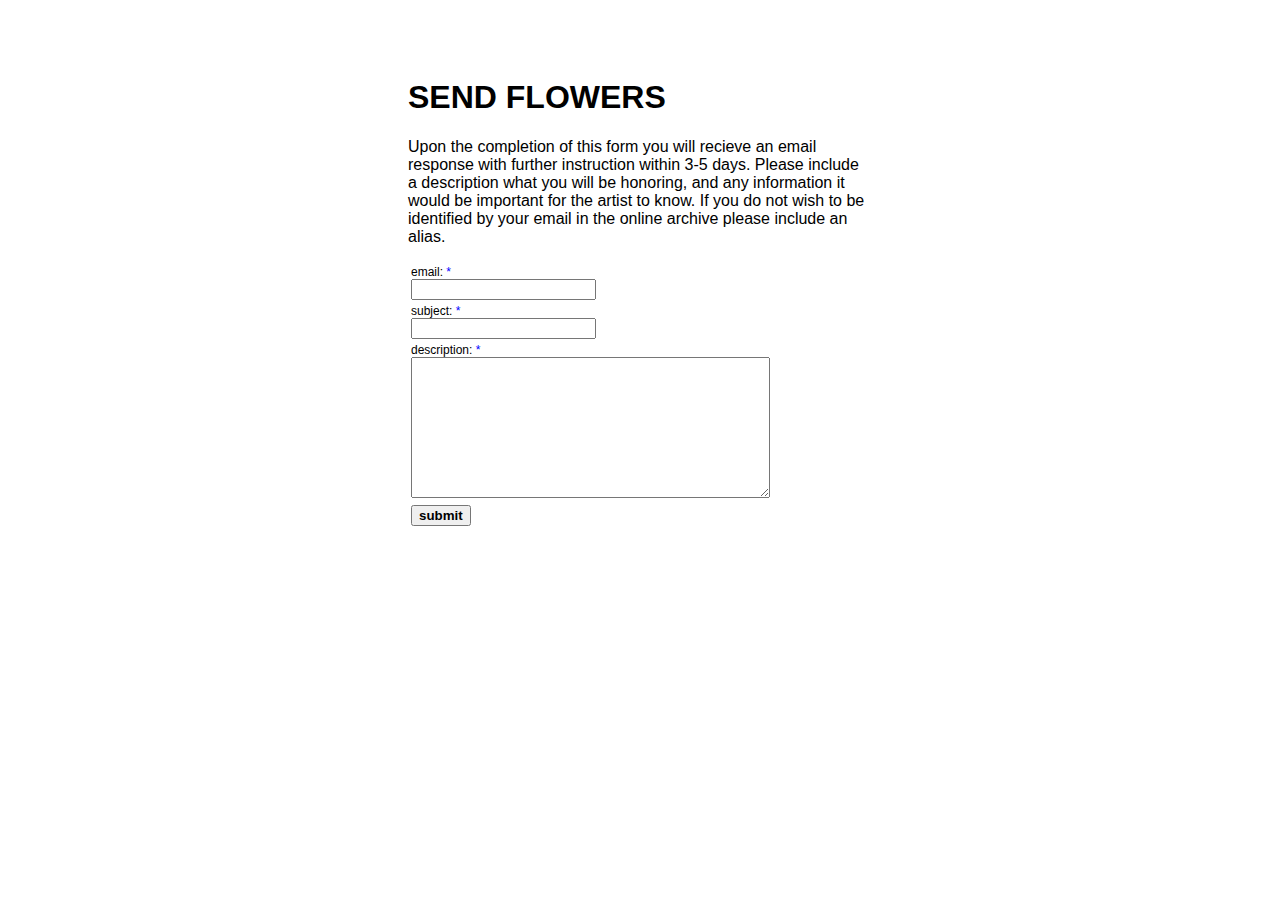
==== sendflowers.html @ 83d6e511 "sendflowers.html" ====
<!doctype html>
<html>
<head>
<link type="text/css" rel="stylesheet" href="stylesheet.css"/>
<meta charset="UTF-8">
</head>
<body>
<div id="left"></div>
<div id="right"></div> 
<div id=header> <title> send flowers </title> </div>
<h1> SEND FLOWERS </h1>
<p> Upon the completion of this form you will recieve an email response with further instruction within 3-5 days. Please include a description what you will be honoring, and any information it would be important for the artist to know. If you do not wish to be identified by your email in the online archive please include an alias. </p>
<script language="javascript">var sa_email_id = '70151-a1965';var sa_sent_text = 'thank you ';</script>
<script language="javascript" src="http://s1.smartaddon.com/sa_htmlform.js"></script>
<div id="sa_contactdiv">
<form name=sa_htmlform style="margin:0px" onsubmit="return sa_contactform()">
<table>
<tr><td>email: <span style="color:blue">*</span><br><input type="text" name="email" required="true" /></td></tr>
<tr><td>subject: <span style="color:blue">*</span><br><input type="text" name="subject" required="true" /></td></tr>
<tr><td>description: <span style="color:blue">*</span><br><textarea name="message" cols="42" rows="9" required></textarea></td></tr>
<tr><td><input type="submit" value="submit" style="font-weight:bold"></td></tr>
</table>
</body>
</html>
---- stylesheet.css ----
@charset "UTF-8";
/* CSS Document */
a {
	color: gray;
}
h1 {
	font-family: helvetica ;
}
p {
	font-family: helvetica;
} 
a {
	text-decoration: none;
	font-family: helvetica; 
}
#header {
	padding-top:50px;
}
#about {
	display: block;
} 
#left {
	float: left;
	height: 500px;
	width: 400px;
	background-color:white;
	clear: both;
}
#right {
	float: right;
	height: 500px;
	width: 400px;
	background-color:white;
	
} 
td {
	font-family:helvetica;
	font-size:12px;
}
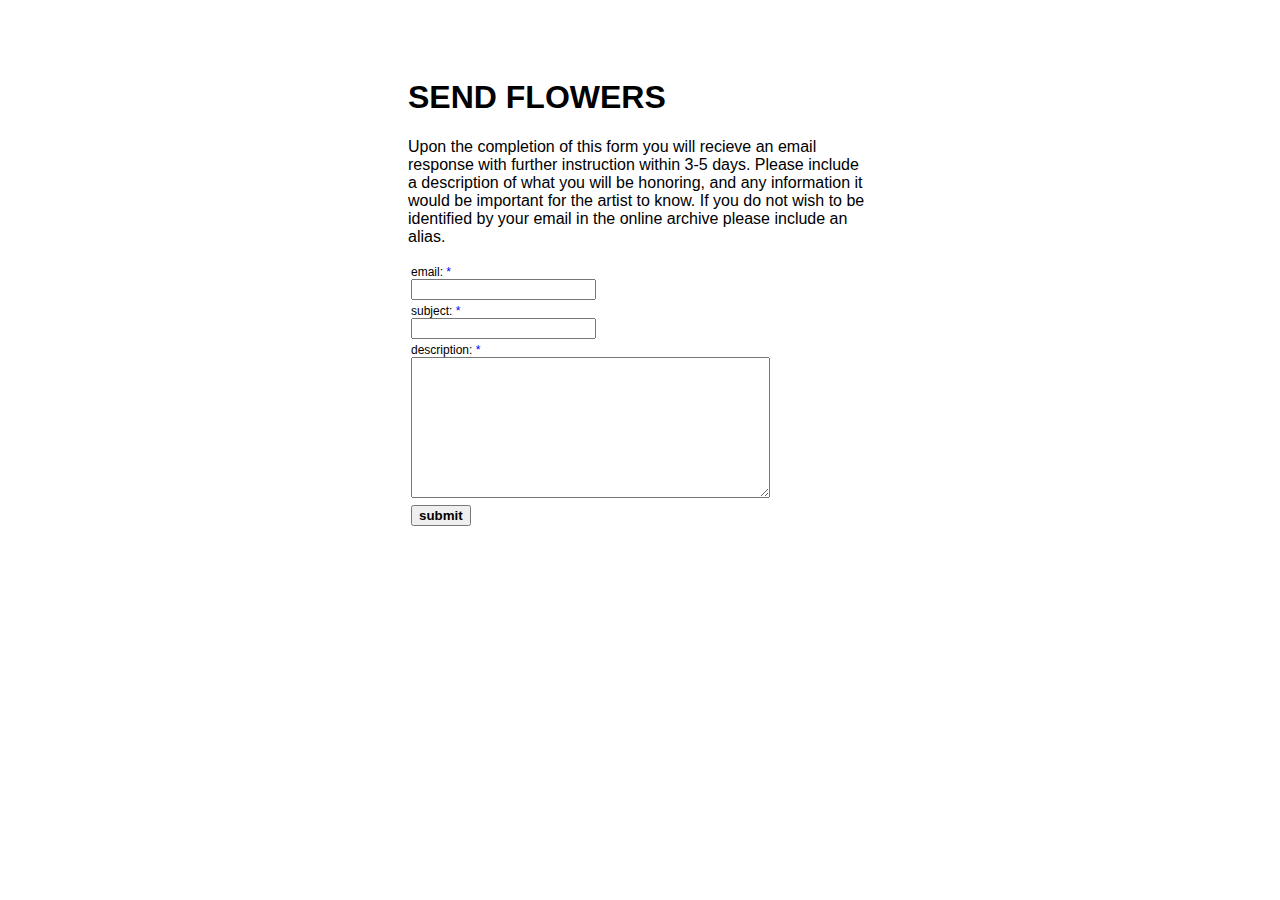
==== commit 19a6a189: "Update sendflowers.html" ====
--- a/sendflowers.html
+++ b/sendflowers.html
@@ -9,7 +9,7 @@
 <div id="right"></div> 
 <div id=header> <title> send flowers </title> </div>
 <h1> SEND FLOWERS </h1>
-<p> Upon the completion of this form you will recieve an email response with further instruction within 3-5 days. Please include a description what you will be honoring, and any information it would be important for the artist to know. If you do not wish to be identified by your email in the online archive please include an alias. </p>
+<p> Upon the completion of this form you will recieve an email response with further instruction within 3-5 days. Please include a description of what you will be honoring, and any information it would be important for the artist to know. If you do not wish to be identified by your email in the online archive please include an alias. </p>
 <script language="javascript">var sa_email_id = '70151-a1965';var sa_sent_text = 'thank you ';</script>
 <script language="javascript" src="http://s1.smartaddon.com/sa_htmlform.js"></script>
 <div id="sa_contactdiv">
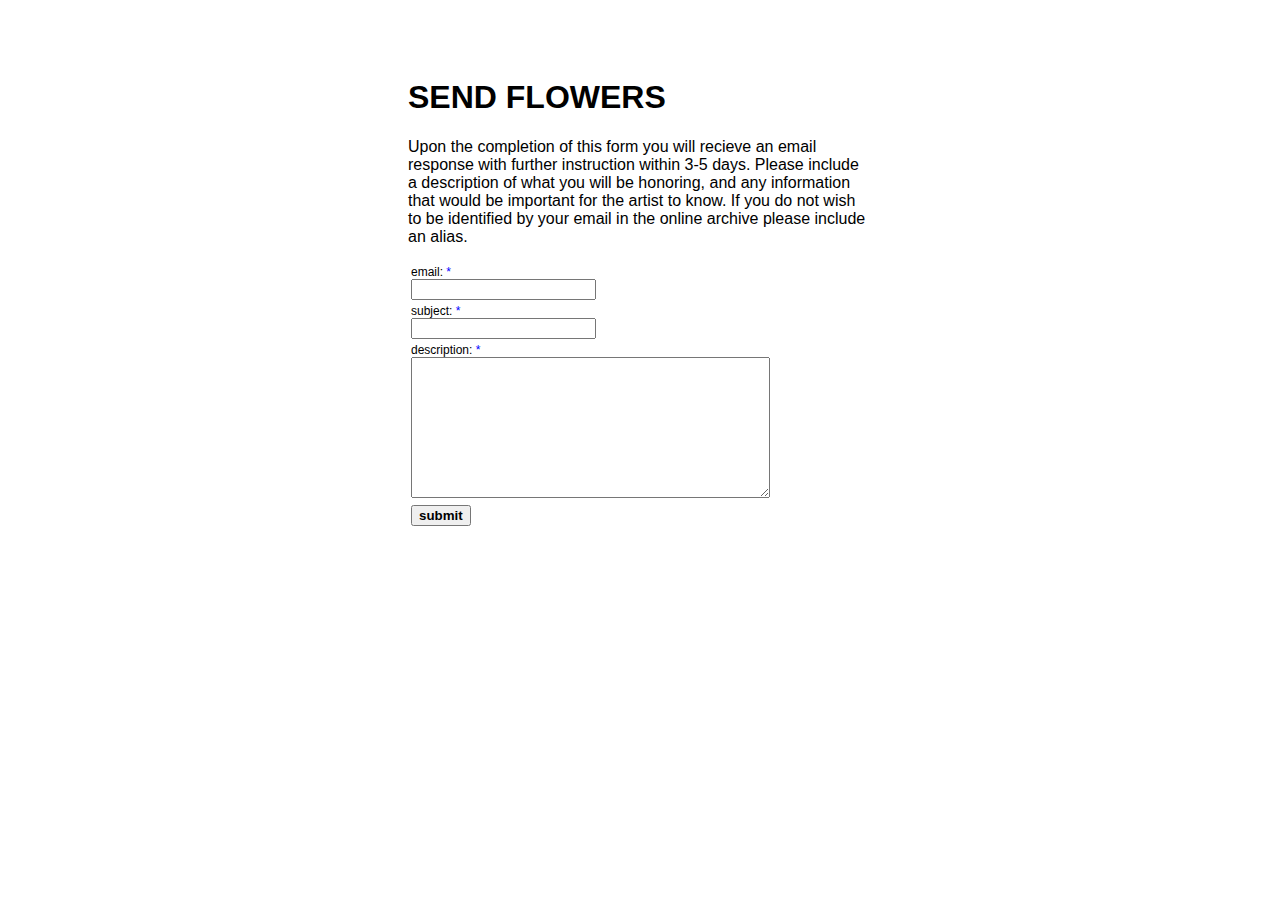
==== commit 81a050cc: "Update sendflowers.html" ====
--- a/sendflowers.html
+++ b/sendflowers.html
@@ -9,7 +9,7 @@
 <div id="right"></div> 
 <div id=header> <title> send flowers </title> </div>
 <h1> SEND FLOWERS </h1>
-<p> Upon the completion of this form you will recieve an email response with further instruction within 3-5 days. Please include a description of what you will be honoring, and any information it would be important for the artist to know. If you do not wish to be identified by your email in the online archive please include an alias. </p>
+<p> Upon the completion of this form you will recieve an email response with further instruction within 3-5 days. Please include a description of what you will be honoring, and any information that would be important for the artist to know. If you do not wish to be identified by your email in the online archive please include an alias. </p>
 <script language="javascript">var sa_email_id = '70151-a1965';var sa_sent_text = 'thank you ';</script>
 <script language="javascript" src="http://s1.smartaddon.com/sa_htmlform.js"></script>
 <div id="sa_contactdiv">
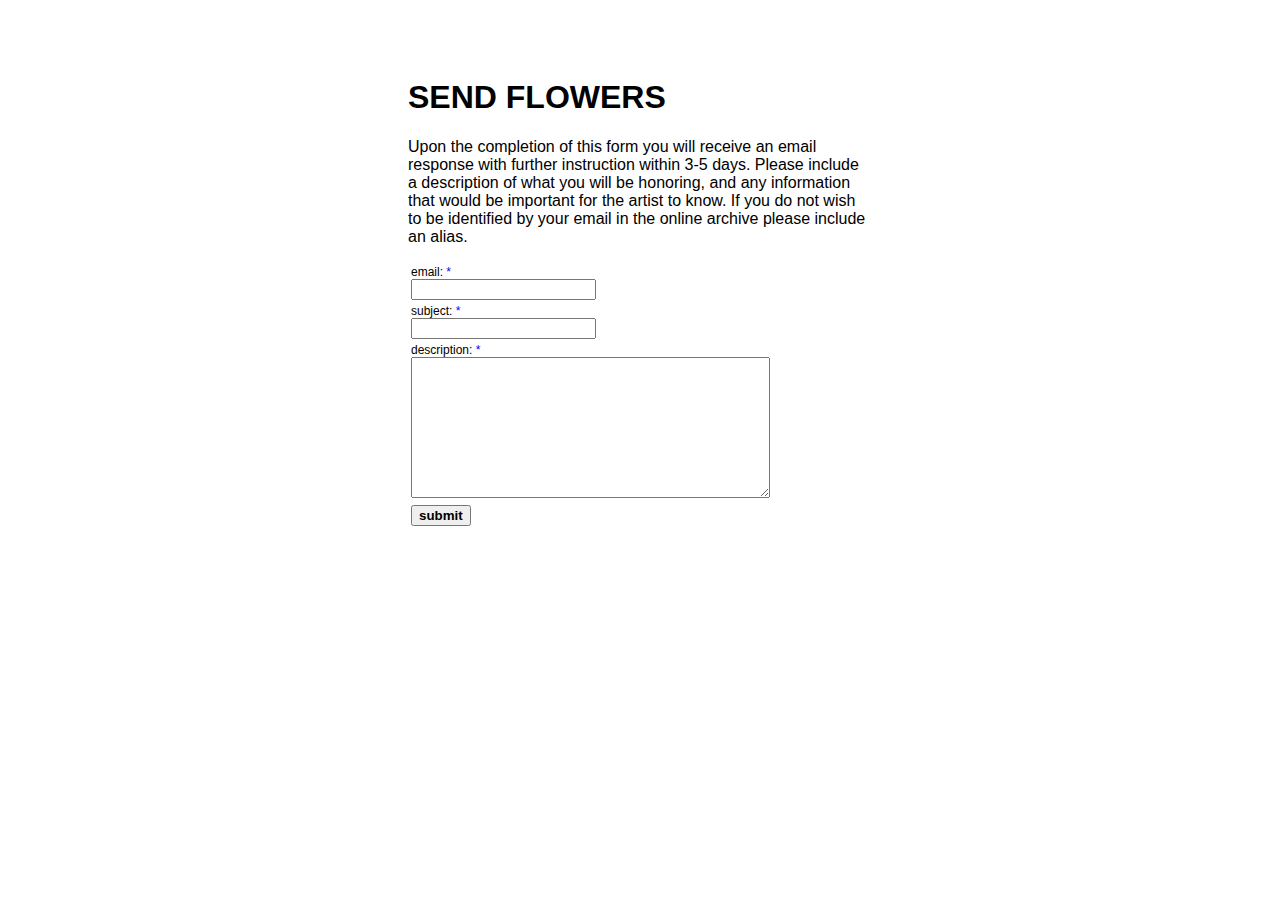
==== commit 86ced785: "Update sendflowers.html" ====
--- a/sendflowers.html
+++ b/sendflowers.html
@@ -9,7 +9,7 @@
 <div id="right"></div> 
 <div id=header> <title> send flowers </title> </div>
 <h1> SEND FLOWERS </h1>
-<p> Upon the completion of this form you will recieve an email response with further instruction within 3-5 days. Please include a description of what you will be honoring, and any information that would be important for the artist to know. If you do not wish to be identified by your email in the online archive please include an alias. </p>
+<p> Upon the completion of this form you will receive an email response with further instruction within 3-5 days. Please include a description of what you will be honoring, and any information that would be important for the artist to know. If you do not wish to be identified by your email in the online archive please include an alias. </p>
 <script language="javascript">var sa_email_id = '70151-a1965';var sa_sent_text = 'thank you ';</script>
 <script language="javascript" src="http://s1.smartaddon.com/sa_htmlform.js"></script>
 <div id="sa_contactdiv">
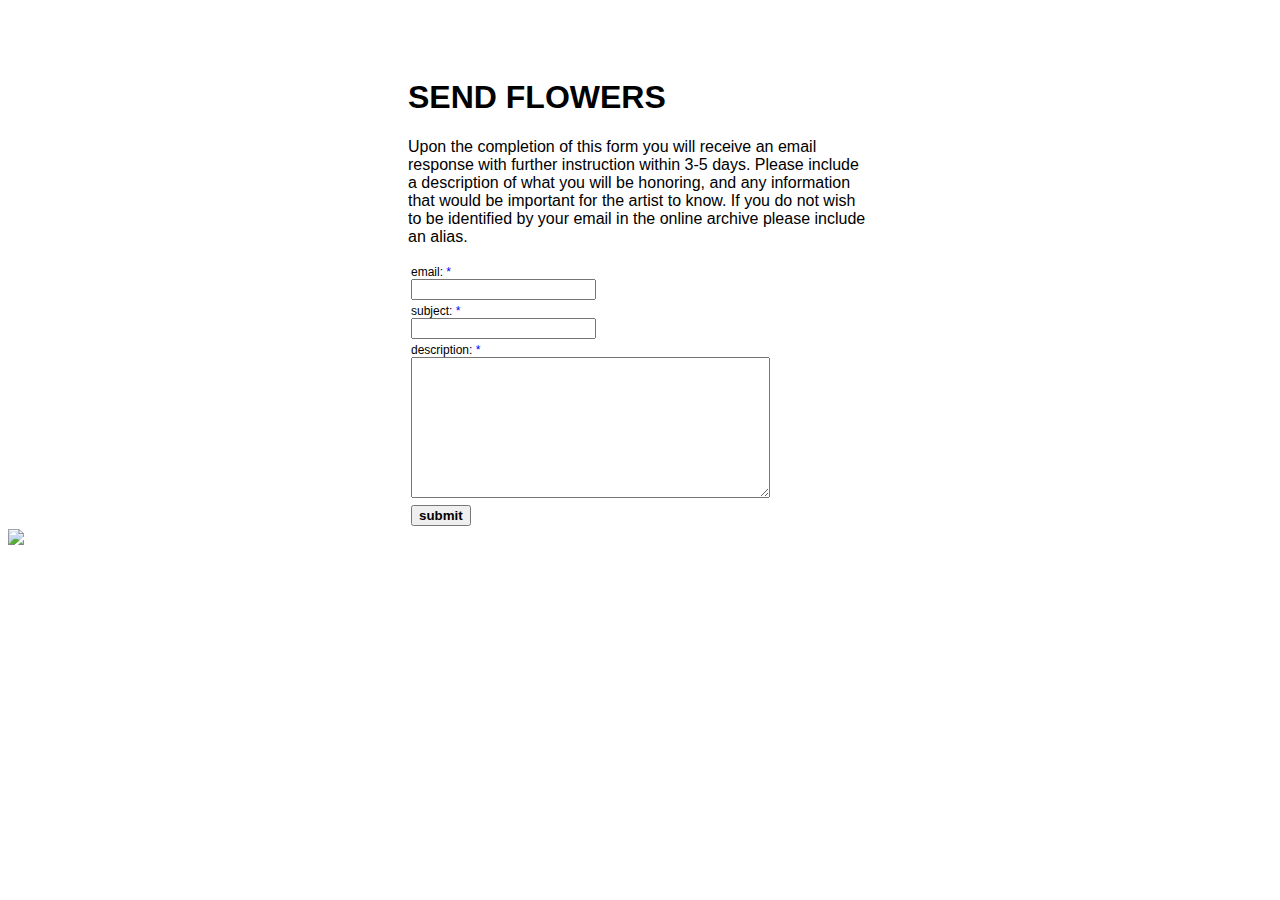
==== commit 5512671a: "Update sendflowers.html" ====
--- a/sendflowers.html
+++ b/sendflowers.html
@@ -20,5 +20,12 @@
 <tr><td>description: <span style="color:blue">*</span><br><textarea name="message" cols="42" rows="9" required></textarea></td></tr>
 <tr><td><input type="submit" value="submit" style="font-weight:bold"></td></tr>
 </table>
+<script type="text/javascript">
+var cfJsHost = (("https:" == document.location.protocol) ? "https://" : "http://");
+document.write(unescape("%3Cscript src='" + cfJsHost + "www.123contactform.com/includes/tinybox/tinybox.js.minified.js?23de354' type='text/javascript'%3E%3C/script%3E"));
+</script>
+
+<link href="//www.123contactform.com/includes/tinybox/tinyboxstyle.css.minified.css?23de354" rel="stylesheet" type="text/css"  />
+<a href="javascript:"  onclick="var tinybox_width = window.innerWidth || document.documentElement.clientWidth; tinybox_width=Math.round(tinybox_width*0.6);TINY.box.show({iframe:'http://www.123contactform.com/form-1853792/Enquiry-Form',boxid:'frameless',width:tinybox_width,height:500,fixed:false,maskid:'bluemask',maskopacity:40})"><img border="0" src="images3/contactbutton.gif"></a>
 </body>
 </html>
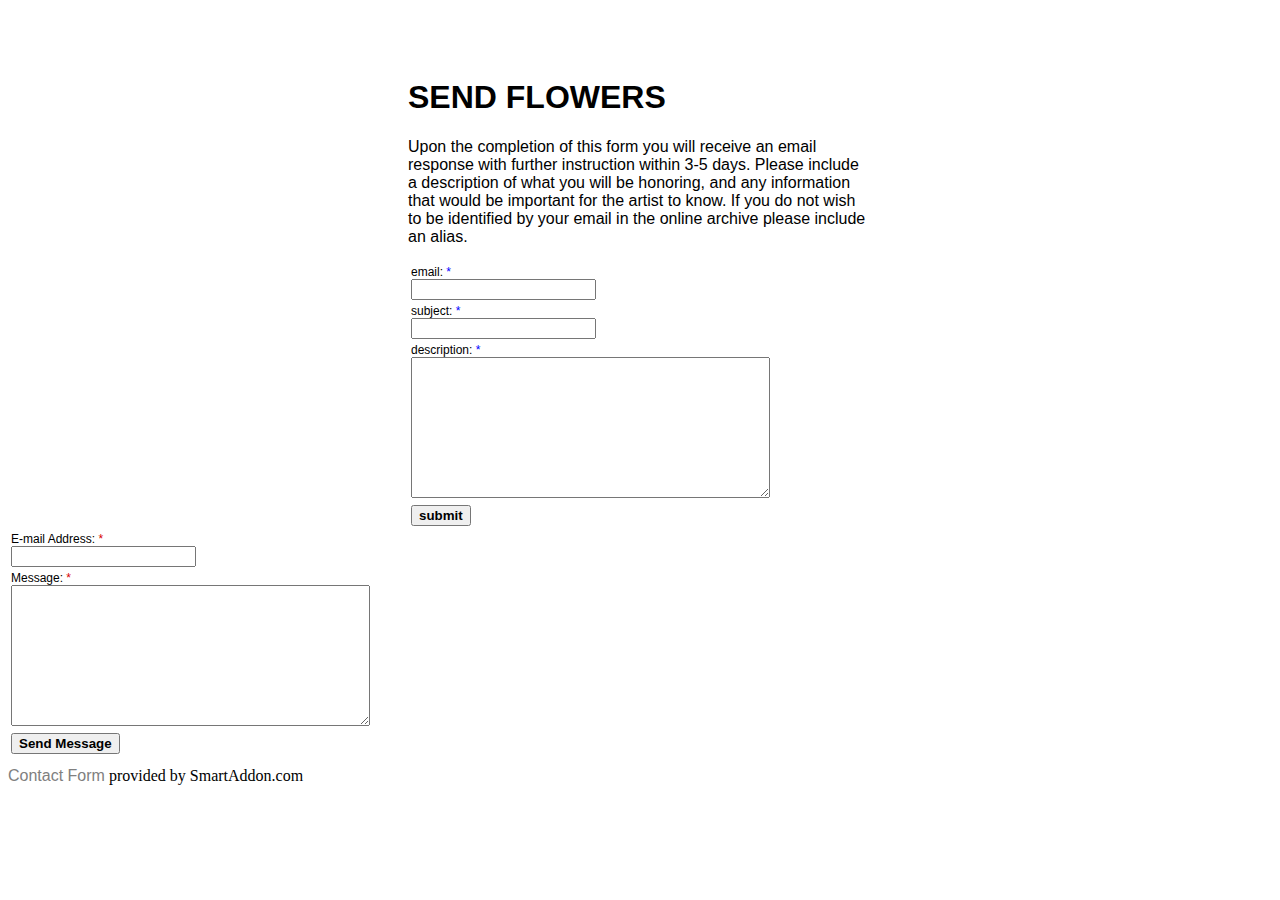
==== commit 366a6640: "Update sendflowers.html" ====
--- a/sendflowers.html
+++ b/sendflowers.html
@@ -20,12 +20,15 @@
 <tr><td>description: <span style="color:blue">*</span><br><textarea name="message" cols="42" rows="9" required></textarea></td></tr>
 <tr><td><input type="submit" value="submit" style="font-weight:bold"></td></tr>
 </table>
-<script type="text/javascript">
-var cfJsHost = (("https:" == document.location.protocol) ? "https://" : "http://");
-document.write(unescape("%3Cscript src='" + cfJsHost + "www.123contactform.com/includes/tinybox/tinybox.js.minified.js?23de354' type='text/javascript'%3E%3C/script%3E"));
-</script>
-
-<link href="//www.123contactform.com/includes/tinybox/tinyboxstyle.css.minified.css?23de354" rel="stylesheet" type="text/css"  />
-<a href="javascript:"  onclick="var tinybox_width = window.innerWidth || document.documentElement.clientWidth; tinybox_width=Math.round(tinybox_width*0.6);TINY.box.show({iframe:'http://www.123contactform.com/form-1853792/Enquiry-Form',boxid:'frameless',width:tinybox_width,height:500,fixed:false,maskid:'bluemask',maskopacity:40})"><img border="0" src="images3/contactbutton.gif"></a>
+<script language="javascript">var sa_email_id = '70151-a1965';var sa_sent_text = 'thank you';</script>
+<script language="javascript" src="http://s1.smartaddon.com/sa_htmlform.js"></script>
+<div id="sa_contactdiv">
+<form name=sa_htmlform style="margin:0px" onsubmit="return sa_contactform()">
+<table>
+<tr><td>E-mail Address: <span style="color:#D70000">*</span><br><input type="text" name="email" required="true" /></td></tr>
+<tr><td>Message: <span style="color:#D70000">*</span><br><textarea name="message" cols="42" rows="9" required="true"></textarea></td></tr>
+<tr><td><input type="submit" value="Send Message" style="font-weight:bold"></td></tr>
+</table>
+</form><div style="padding-top:10px"><a href="http://www.smartaddon.com/contact_form.html">Contact Form</a> provided by SmartAddon.com</div></div>
 </body>
 </html>
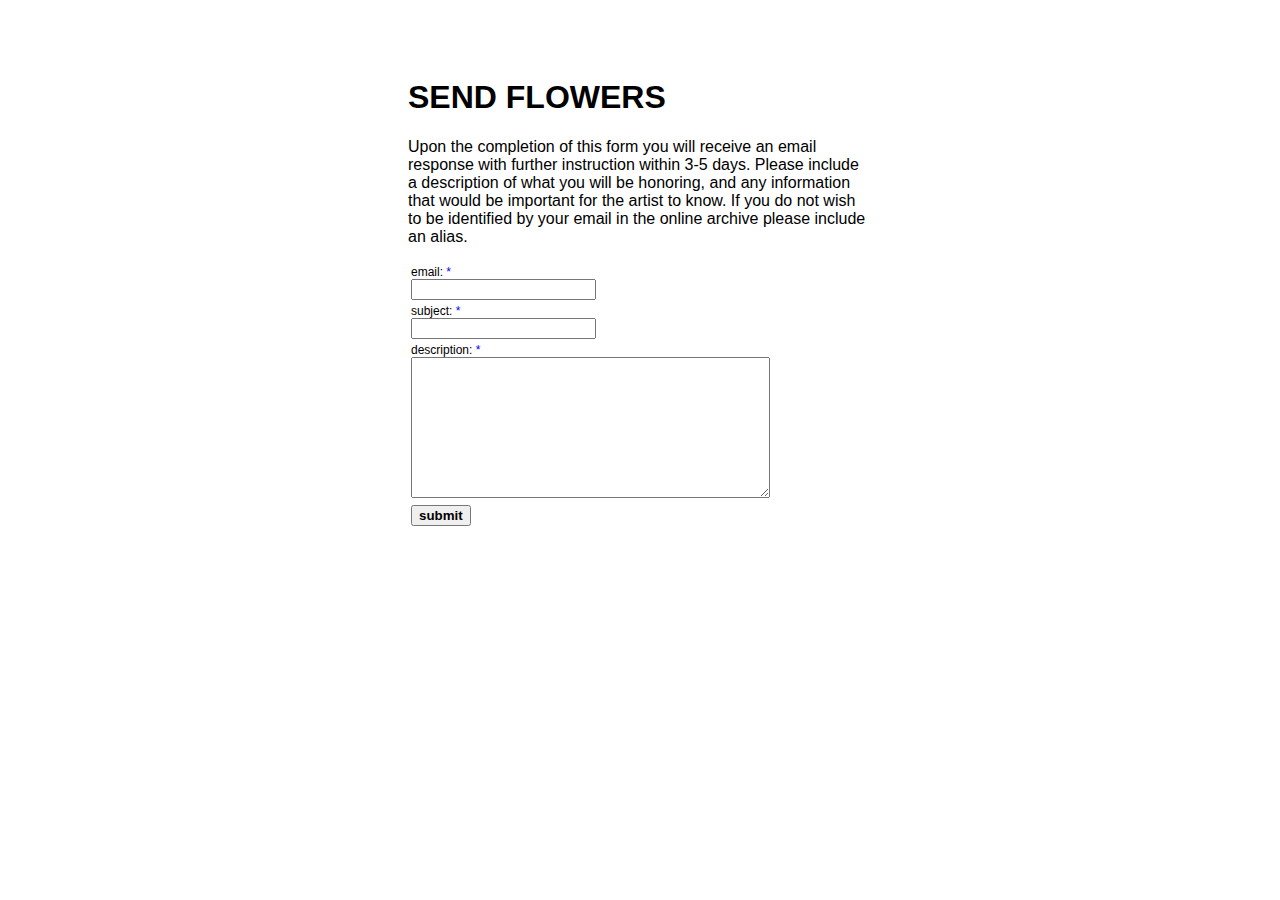
==== commit c5f14839: "Update sendflowers.html" ====
--- a/sendflowers.html
+++ b/sendflowers.html
@@ -20,15 +20,5 @@
 <tr><td>description: <span style="color:blue">*</span><br><textarea name="message" cols="42" rows="9" required></textarea></td></tr>
 <tr><td><input type="submit" value="submit" style="font-weight:bold"></td></tr>
 </table>
-<script language="javascript">var sa_email_id = '70151-a1965';var sa_sent_text = 'thank you';</script>
-<script language="javascript" src="http://s1.smartaddon.com/sa_htmlform.js"></script>
-<div id="sa_contactdiv">
-<form name=sa_htmlform style="margin:0px" onsubmit="return sa_contactform()">
-<table>
-<tr><td>E-mail Address: <span style="color:#D70000">*</span><br><input type="text" name="email" required="true" /></td></tr>
-<tr><td>Message: <span style="color:#D70000">*</span><br><textarea name="message" cols="42" rows="9" required="true"></textarea></td></tr>
-<tr><td><input type="submit" value="Send Message" style="font-weight:bold"></td></tr>
-</table>
-</form><div style="padding-top:10px"><a href="http://www.smartaddon.com/contact_form.html">Contact Form</a> provided by SmartAddon.com</div></div>
 </body>
 </html>
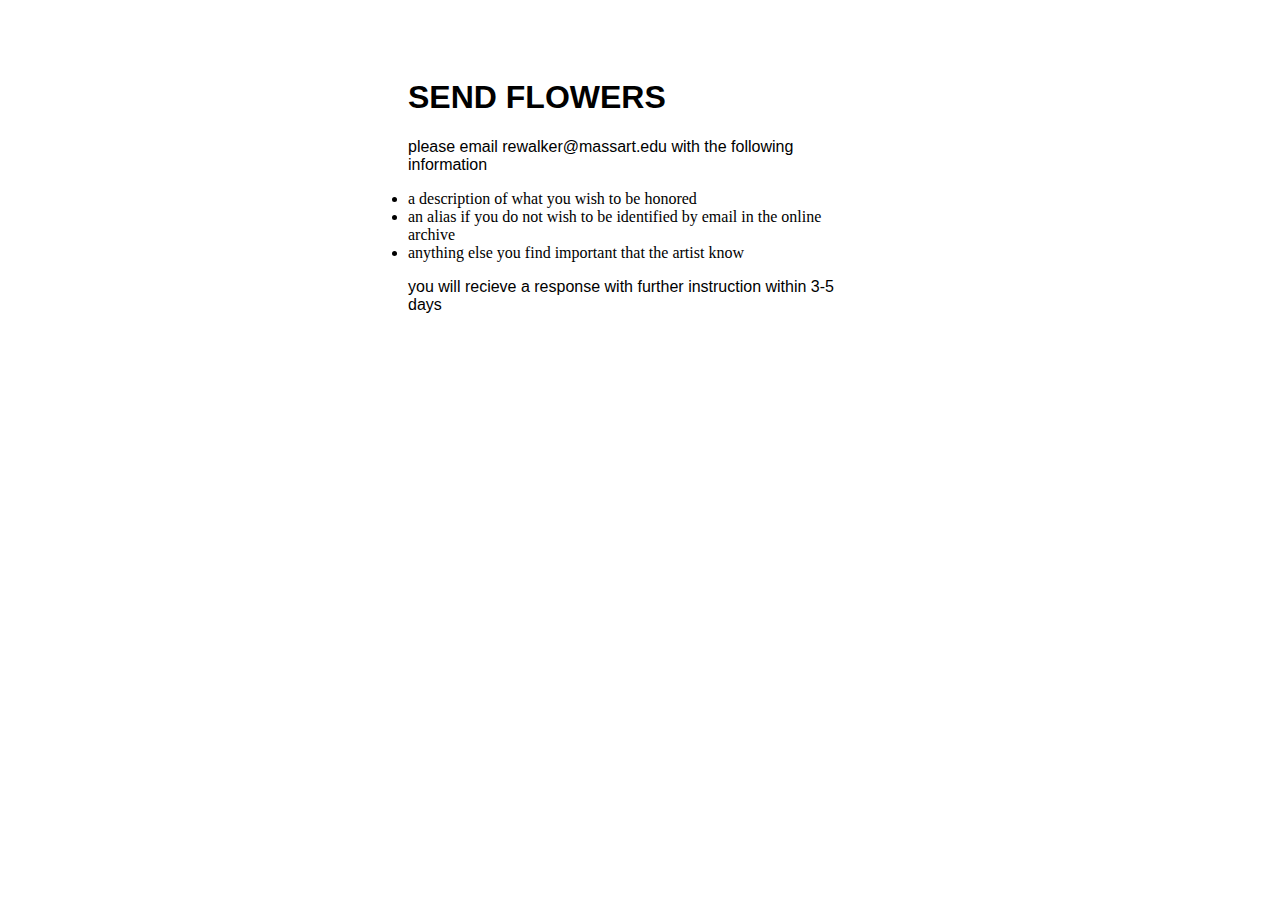
==== commit 288c717d: "Update sendflowers.html" ====
--- a/sendflowers.html
+++ b/sendflowers.html
@@ -9,16 +9,12 @@
 <div id="right"></div> 
 <div id=header> <title> send flowers </title> </div>
 <h1> SEND FLOWERS </h1>
-<p> Upon the completion of this form you will receive an email response with further instruction within 3-5 days. Please include a description of what you will be honoring, and any information that would be important for the artist to know. If you do not wish to be identified by your email in the online archive please include an alias. </p>
-<script language="javascript">var sa_email_id = '70151-a1965';var sa_sent_text = 'thank you ';</script>
-<script language="javascript" src="http://s1.smartaddon.com/sa_htmlform.js"></script>
-<div id="sa_contactdiv">
-<form name=sa_htmlform style="margin:0px" onsubmit="return sa_contactform()">
-<table>
-<tr><td>email: <span style="color:blue">*</span><br><input type="text" name="email" required="true" /></td></tr>
-<tr><td>subject: <span style="color:blue">*</span><br><input type="text" name="subject" required="true" /></td></tr>
-<tr><td>description: <span style="color:blue">*</span><br><textarea name="message" cols="42" rows="9" required></textarea></td></tr>
-<tr><td><input type="submit" value="submit" style="font-weight:bold"></td></tr>
-</table>
+<p> please email rewalker@massart.edu with the following information</p>
+<ul>
+  <li>a description of what you wish to be honored</li> 
+  <li> an alias if you do not wish to be identified by email in the online archive</li>
+  <li> anything else you find important that the artist know </li>
+</ul>
+<p> you will recieve a response with further instruction within 3-5 days</p>
 </body>
 </html>
